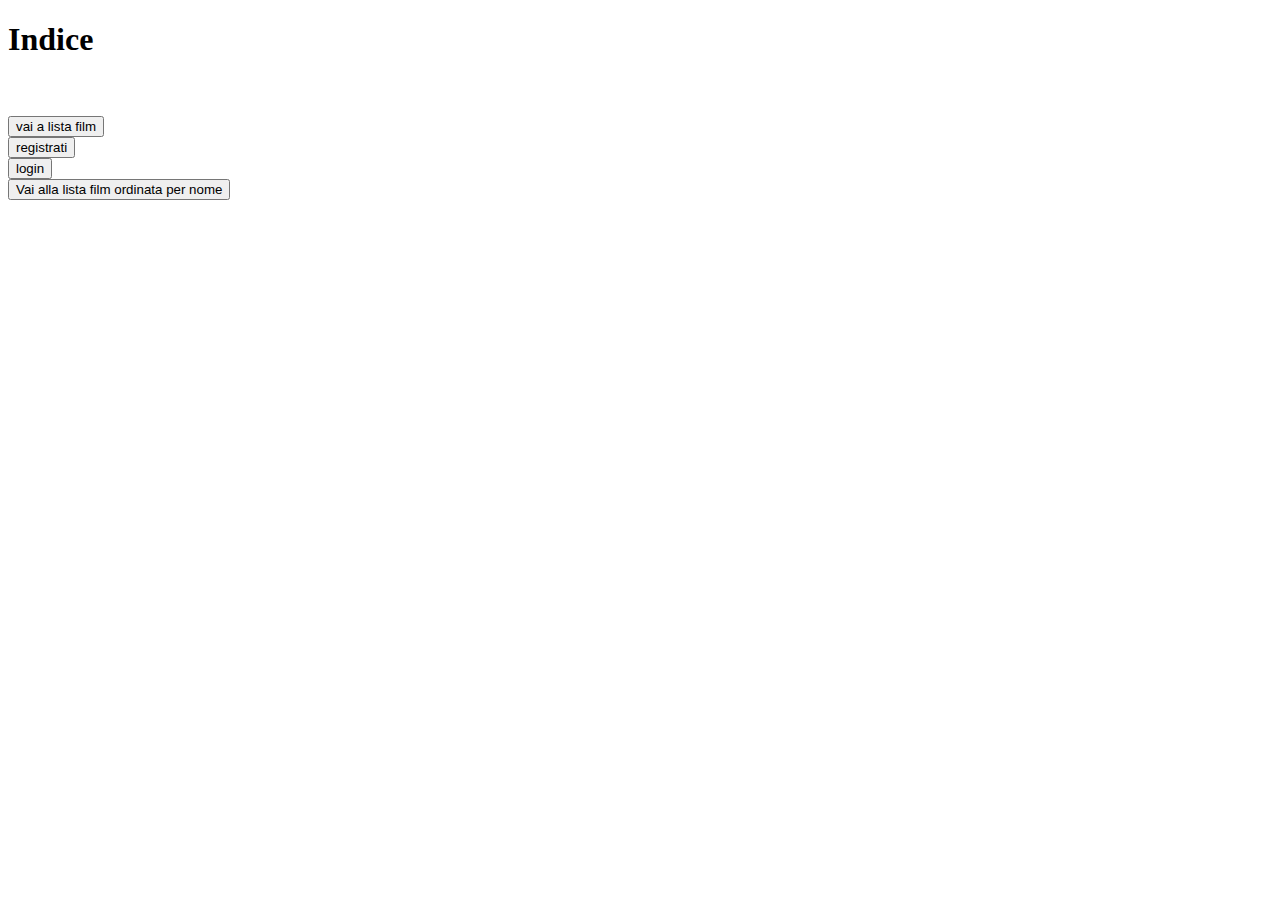
==== src/main/webapp/index.html @ 411d8635 "Aggiunto orderByFilmName() a Film, modificato il modello di Film con override su Compareto, create s" ====
<!DOCTYPE html>
<html>
<head>
<meta charset="ISO-8859-1">
<title>Home</title>
</head>
<body>
<h1> Indice</h1>
<br>
<br>
<form action="trova-tutti-film" method="get">
	<input type="submit" value="vai a lista film">
</form>
<form action="registrazione.jsp">
	<input type="submit" value="registrati">
</form>
<form action="login.jsp">
	<input type="submit" value="login">
</form>
<form action="Ordina-Film-Per-Nome" method="get">
	<input type="submit" value="Vai alla lista film ordinata per nome">
</form>
</body>
</html>
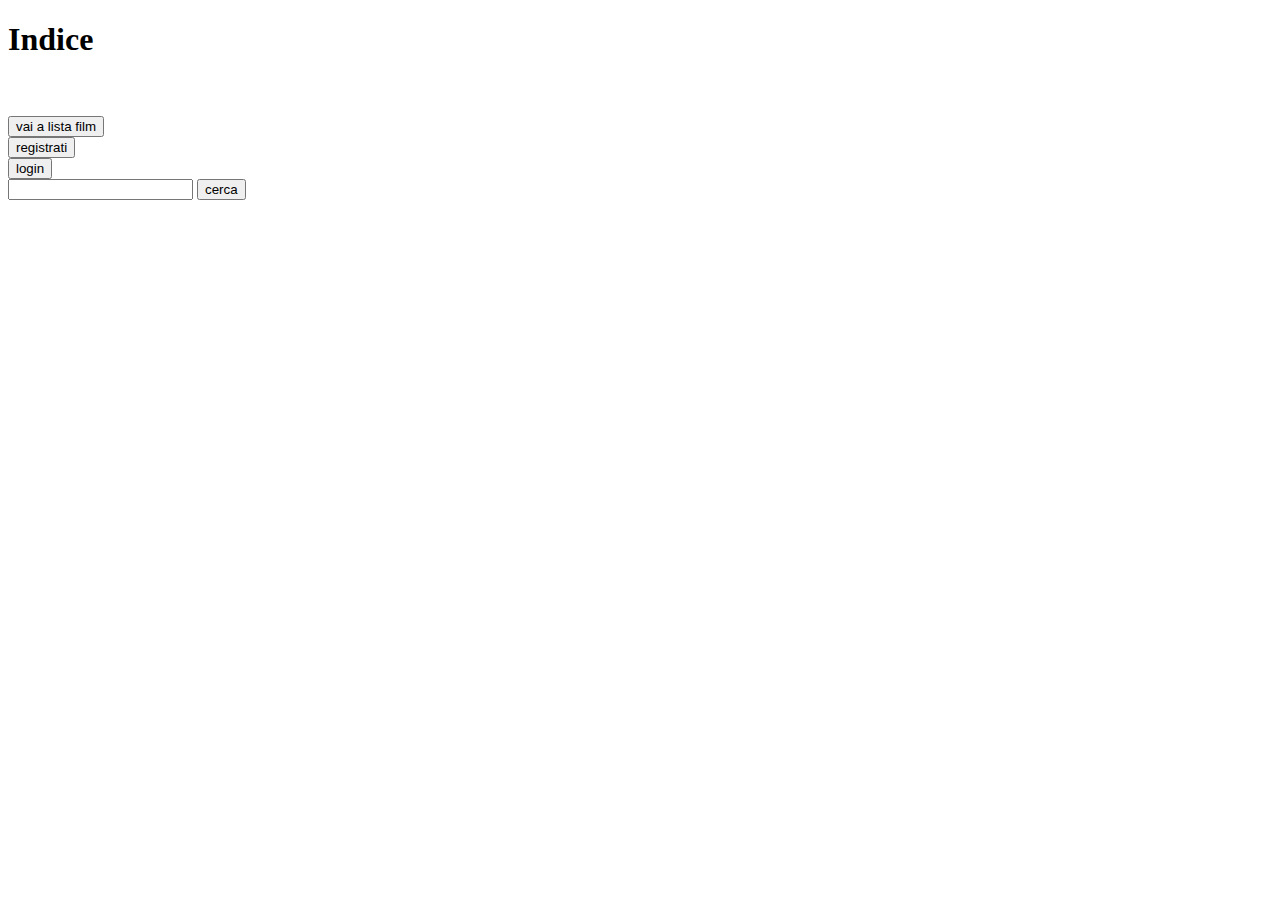
==== commit cb6a51d1: "Trova film per titolo" ====
--- a/src/main/webapp/index.html
+++ b/src/main/webapp/index.html
@@ -17,8 +17,9 @@
 <form action="login.jsp">
 	<input type="submit" value="login">
 </form>
-<form action="Ordina-Film-Per-Nome" method="get">
-	<input type="submit" value="Vai alla lista film ordinata per nome">
+<form action="trova-film-per-titolo" method="get">
+	<input type="text" name="titolo">
+	<input type="submit" value="cerca">	
 </form>
 </body>
 </html>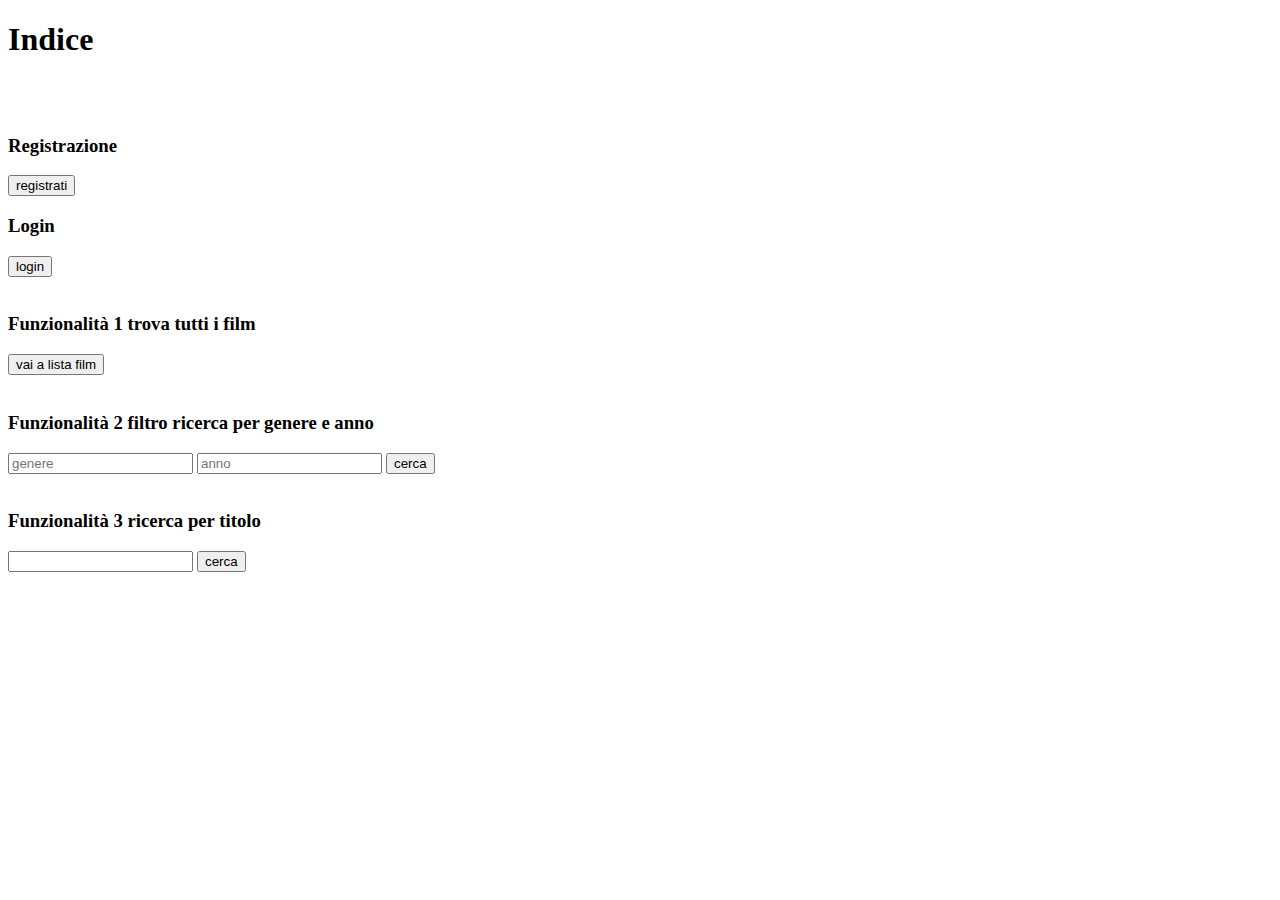
==== commit 626098fd: "Aggiunto filtro genere/anno(service e DAO, funzionalità 3) con relative servlet e aggiornamento html" ====
--- a/src/main/webapp/index.html
+++ b/src/main/webapp/index.html
@@ -8,18 +8,33 @@
 <h1> Indice</h1>
 <br>
 <br>
+<h3>Registrazione</h3>
+<form action="registrazione.jsp">
+	<input type="submit" value="registrati">
+</form>
+<h3>Login</h3>
+<form action="login.jsp">
+	<input type="submit" value="login">
+</form>
+<br>
+
+<h3>Funzionalit� 1 trova tutti i film</h3>
 <form action="trova-tutti-film" method="get">
 	<input type="submit" value="vai a lista film">
 </form>
-<form action="registrazione.jsp">
-	<input type="submit" value="registrati">
+<br>
+<h3>Funzionalit� 2 filtro ricerca per genere e anno </h3>
+<form action="filtro-genere-anno" method="get">
+	<input type="text" name="genere" placeholder="genere">
+	<input type="text" name="anno" placeholder="anno">
+	<input type="submit" value="cerca">	
 </form>
-<form action="login.jsp">
-	<input type="submit" value="login">
-</form>
+<br>
+<h3>Funzionalit� 3 ricerca per titolo</h3>
 <form action="trova-film-per-titolo" method="get">
 	<input type="text" name="titolo">
 	<input type="submit" value="cerca">	
 </form>
+
 </body>
 </html>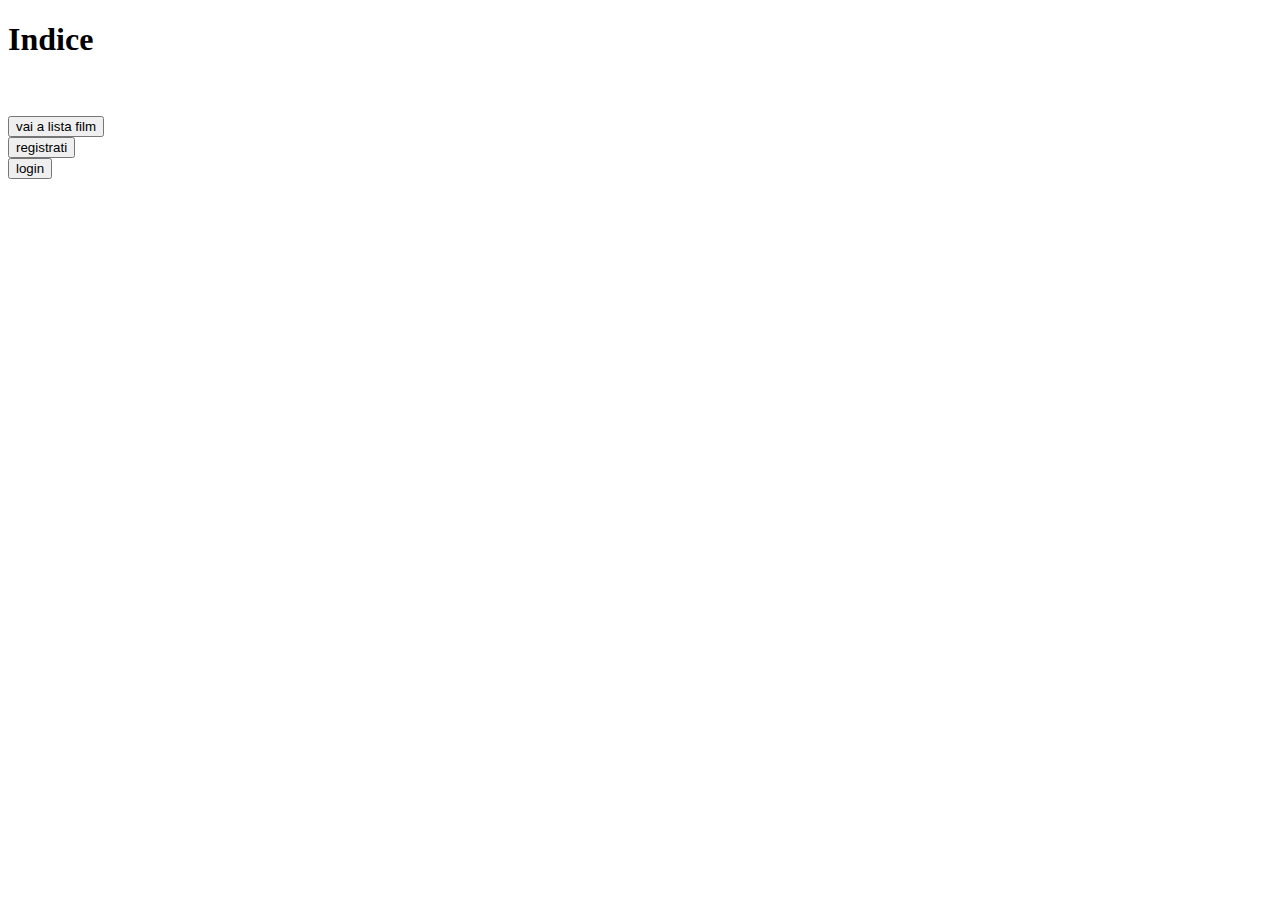
==== commit a3b3a1e9: "login GrezzoSoon" ====
--- a/src/main/webapp/index.html
+++ b/src/main/webapp/index.html
@@ -8,33 +8,14 @@
 <h1> Indice</h1>
 <br>
 <br>
-<h3>Registrazione</h3>
+<form action="trova-tutti-film" method="get">
+	<input type="submit" value="vai a lista film">
+</form>
 <form action="registrazione.jsp">
 	<input type="submit" value="registrati">
 </form>
-<h3>Login</h3>
-<form action="login.jsp">
+<form action="loginBrutta.jsp">
 	<input type="submit" value="login">
 </form>
-<br>
-
-<h3>Funzionalit� 1 trova tutti i film</h3>
-<form action="trova-tutti-film" method="get">
-	<input type="submit" value="vai a lista film">
-</form>
-<br>
-<h3>Funzionalit� 2 filtro ricerca per genere e anno </h3>
-<form action="filtro-genere-anno" method="get">
-	<input type="text" name="genere" placeholder="genere">
-	<input type="text" name="anno" placeholder="anno">
-	<input type="submit" value="cerca">	
-</form>
-<br>
-<h3>Funzionalit� 3 ricerca per titolo</h3>
-<form action="trova-film-per-titolo" method="get">
-	<input type="text" name="titolo">
-	<input type="submit" value="cerca">	
-</form>
-
 </body>
 </html>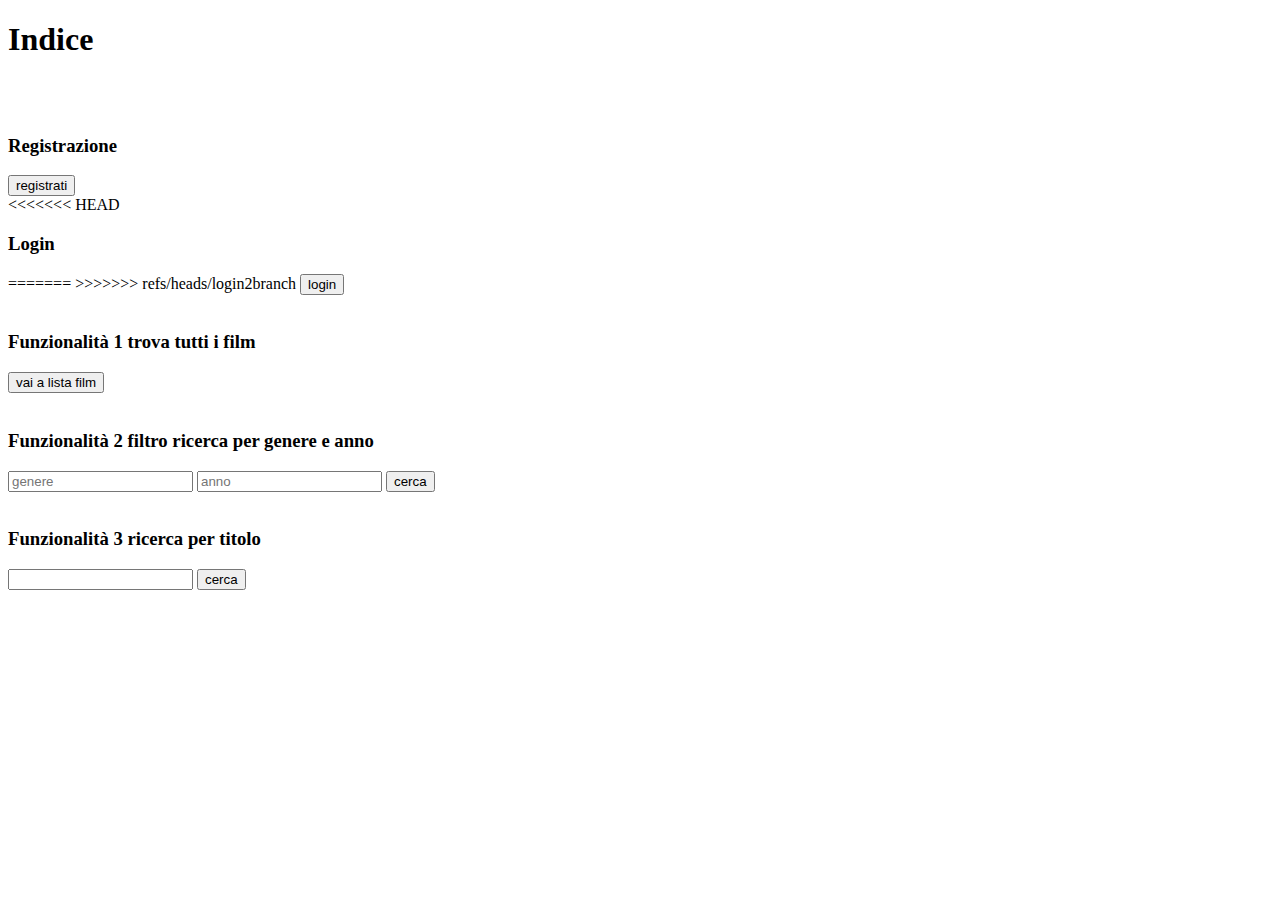
==== commit 418c9d04: "Merge branch 'login2branch'" ====
--- a/src/main/webapp/index.html
+++ b/src/main/webapp/index.html
@@ -8,14 +8,37 @@
 <h1> Indice</h1>
 <br>
 <br>
+<h3>Registrazione</h3>
+<form action="registrazione.jsp">
+	<input type="submit" value="registrati">
+</form>
+<<<<<<< HEAD
+<h3>Login</h3>
+<form action="login.jsp">
+=======
+<form action="loginBrutta.jsp">
+>>>>>>> refs/heads/login2branch
+	<input type="submit" value="login">
+</form>
+<br>
+
+<h3>Funzionalit� 1 trova tutti i film</h3>
 <form action="trova-tutti-film" method="get">
 	<input type="submit" value="vai a lista film">
 </form>
-<form action="registrazione.jsp">
-	<input type="submit" value="registrati">
+<br>
+<h3>Funzionalit� 2 filtro ricerca per genere e anno </h3>
+<form action="filtro-genere-anno" method="get">
+	<input type="text" name="genere" placeholder="genere">
+	<input type="text" name="anno" placeholder="anno">
+	<input type="submit" value="cerca">	
 </form>
-<form action="loginBrutta.jsp">
-	<input type="submit" value="login">
+<br>
+<h3>Funzionalit� 3 ricerca per titolo</h3>
+<form action="trova-film-per-titolo" method="get">
+	<input type="text" name="titolo">
+	<input type="submit" value="cerca">	
 </form>
+
 </body>
 </html>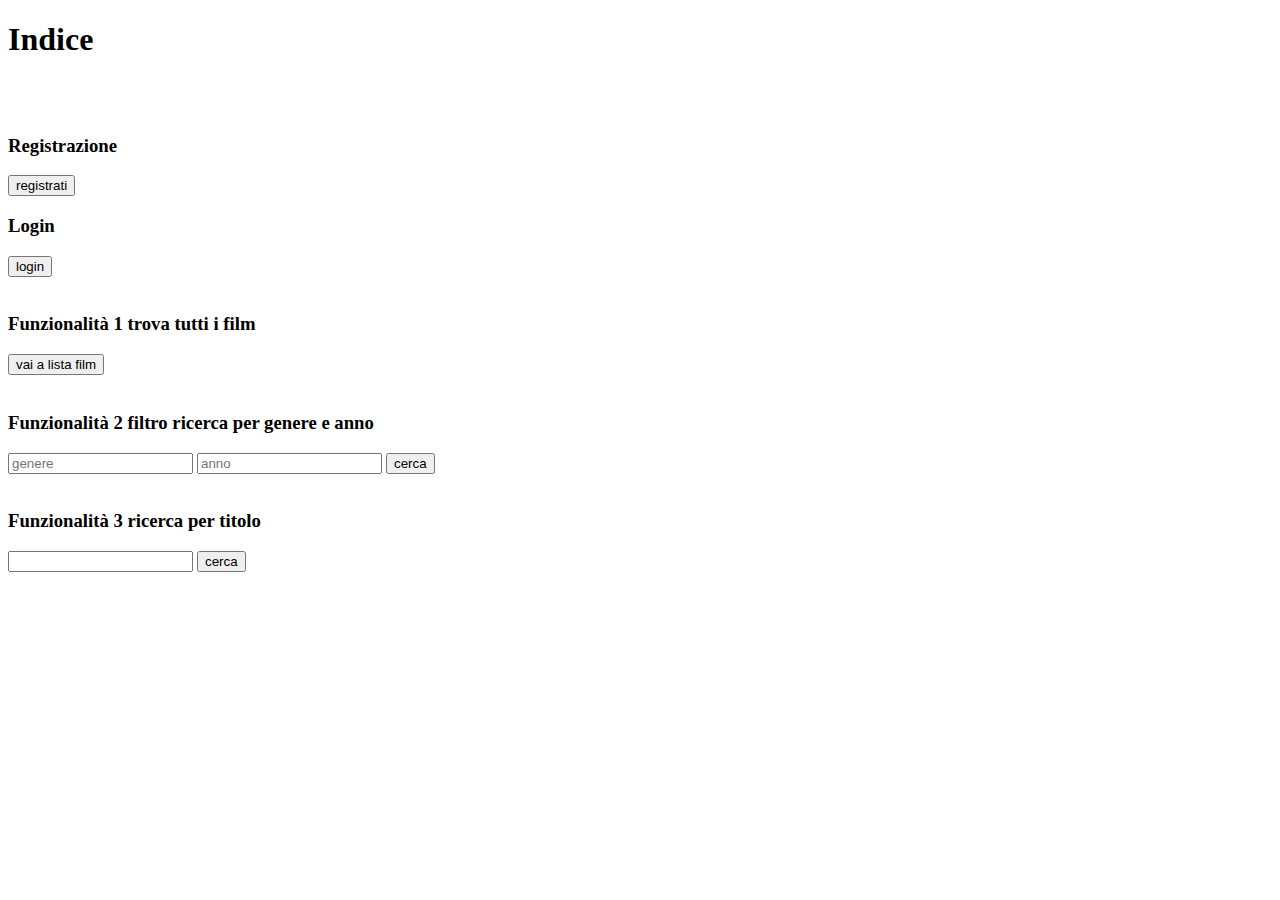
==== commit 19bbd22a: "pusho index" ====
--- a/src/main/webapp/index.html
+++ b/src/main/webapp/index.html
@@ -12,12 +12,9 @@
 <form action="registrazione.jsp">
 	<input type="submit" value="registrati">
 </form>
-<<<<<<< HEAD
+
 <h3>Login</h3>
-<form action="login.jsp">
-=======
 <form action="loginBrutta.jsp">
->>>>>>> refs/heads/login2branch
 	<input type="submit" value="login">
 </form>
 <br>
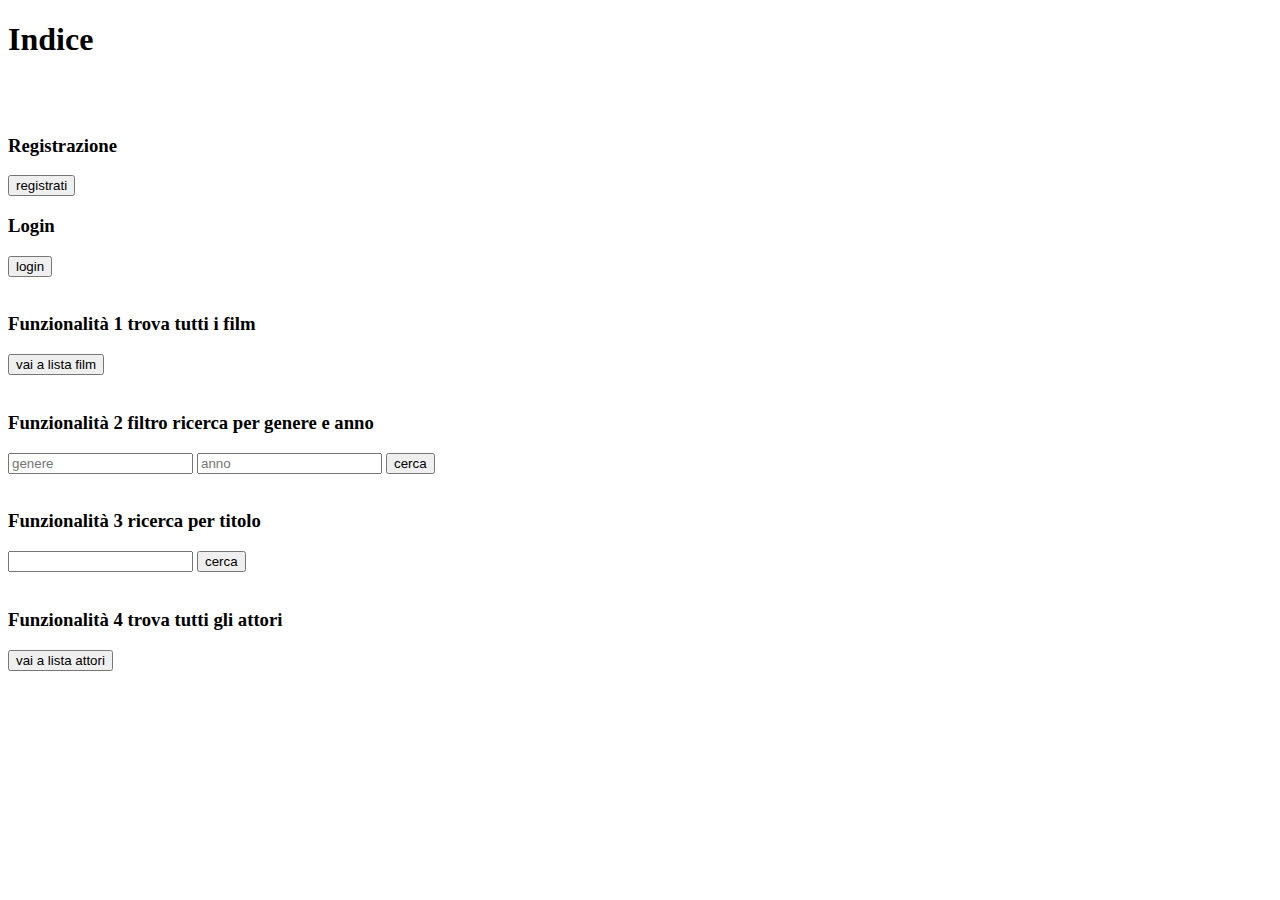
==== commit e58f93e6: "Funzionalità 4 : ricerca attore, dettaglio attore e collegamento dettaglio attore al cast di dettagl" ====
--- a/src/main/webapp/index.html
+++ b/src/main/webapp/index.html
@@ -36,6 +36,11 @@
 	<input type="text" name="titolo">
 	<input type="submit" value="cerca">	
 </form>
-
+<br>
+<h3>Funzionalit� 4 trova tutti gli attori</h3>
+<form action="ricerca-attori" method="get">
+	<input type="submit" value="vai a lista attori">
+</form>
+<br>
 </body>
 </html>